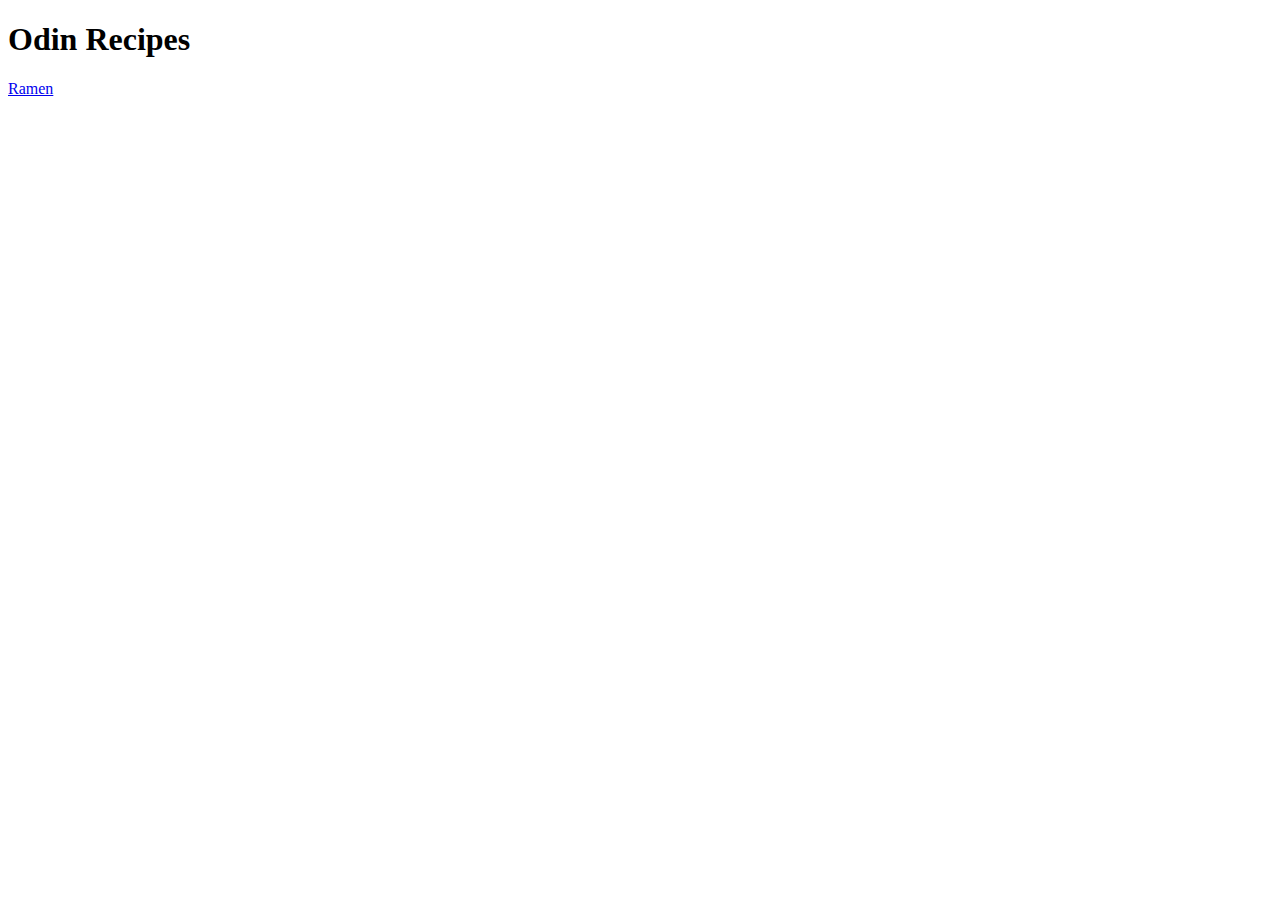
==== index.html @ 00886f46 "Built the basic structure of the index page, and the rough draft of the first recipe page. An image " ====
<!DOCTYPE html>
<html lang="en">
<head>
    <meta charset="UTF-8">
    <meta name="viewport" content="width=device-width, initial-scale=1.0">
    <title>Odin Recipes</title>
</head>
<body>
    <h1>Odin Recipes</h1>
    <a href="./recipes/ramen.html" target="_blank" rel="noopener noreferrer">Ramen</a>
</body>
</html>
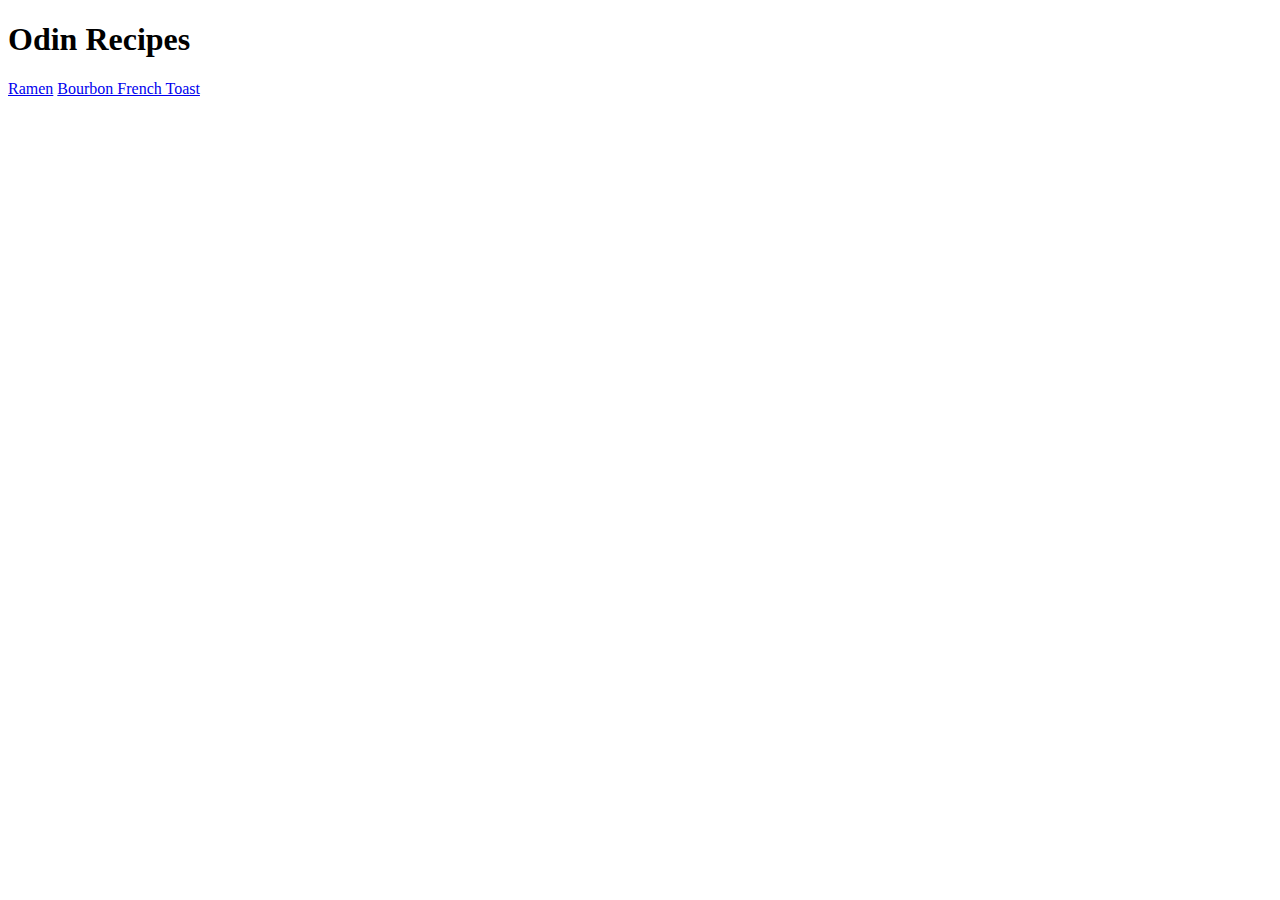
==== commit 81a73a98: "Added html page for toasted cheese and bourbon french toast. Added pictures for both pages. Complete" ====
--- a/index.html
+++ b/index.html
@@ -8,5 +8,6 @@
 <body>
     <h1>Odin Recipes</h1>
     <a href="./recipes/ramen.html" target="_blank" rel="noopener noreferrer">Ramen</a>
+    <a href="./recipes/bourbonfrenchtoast.html" target="_blank" rel="noopener noreferrer">Bourbon French Toast</a>
 </body>
 </html>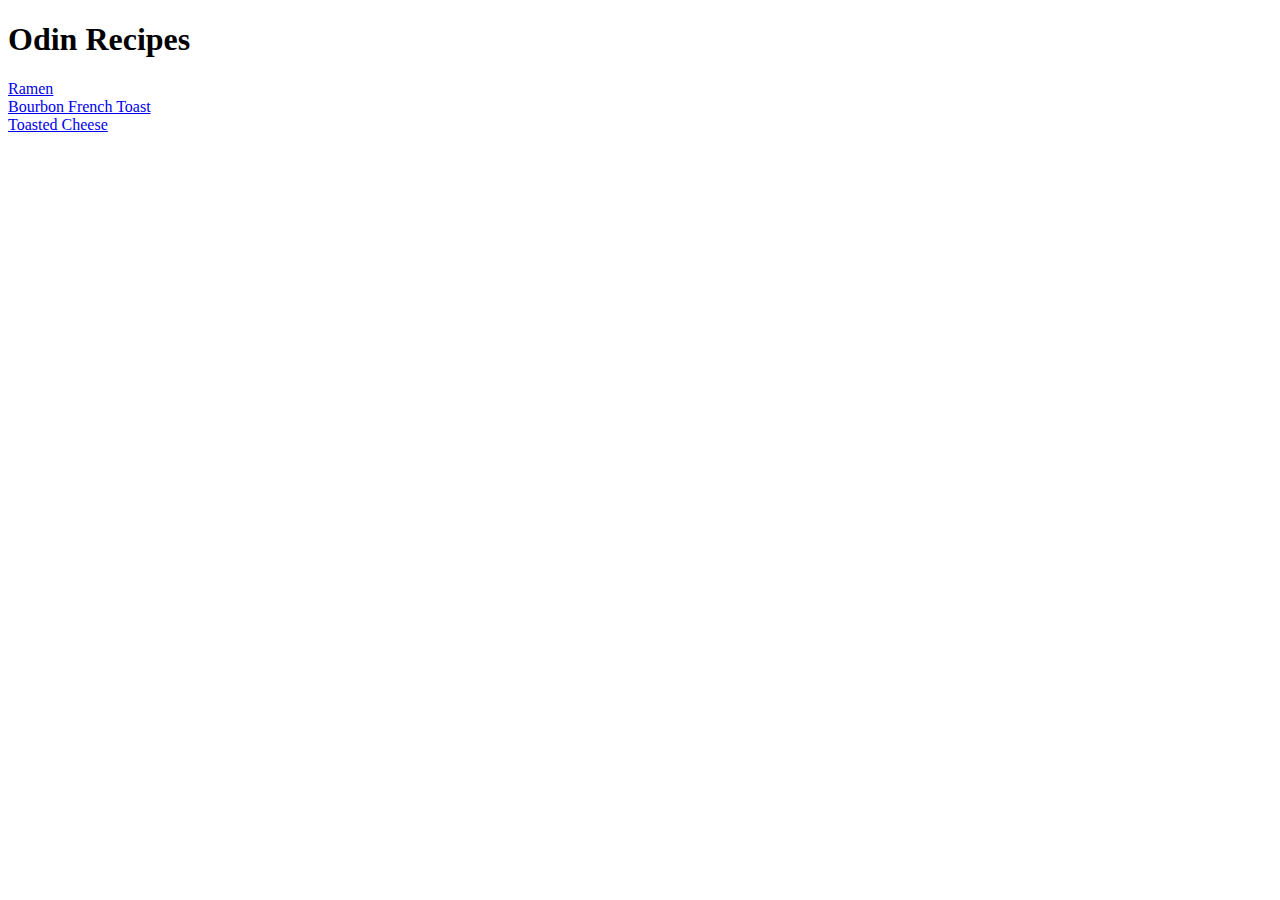
==== commit eb39852e: "Corrected links in index page and added page breaks to better space things." ====
--- a/index.html
+++ b/index.html
@@ -8,6 +8,11 @@
 <body>
     <h1>Odin Recipes</h1>
     <a href="./recipes/ramen.html" target="_blank" rel="noopener noreferrer">Ramen</a>
+    <br>
     <a href="./recipes/bourbonfrenchtoast.html" target="_blank" rel="noopener noreferrer">Bourbon French Toast</a>
+    <br>
+    <a href="./recipes/toastedcheese.html" target="_blank" rel="noopener noreferrer">Toasted Cheese</a>
+    <br>
+    
 </body>
 </html>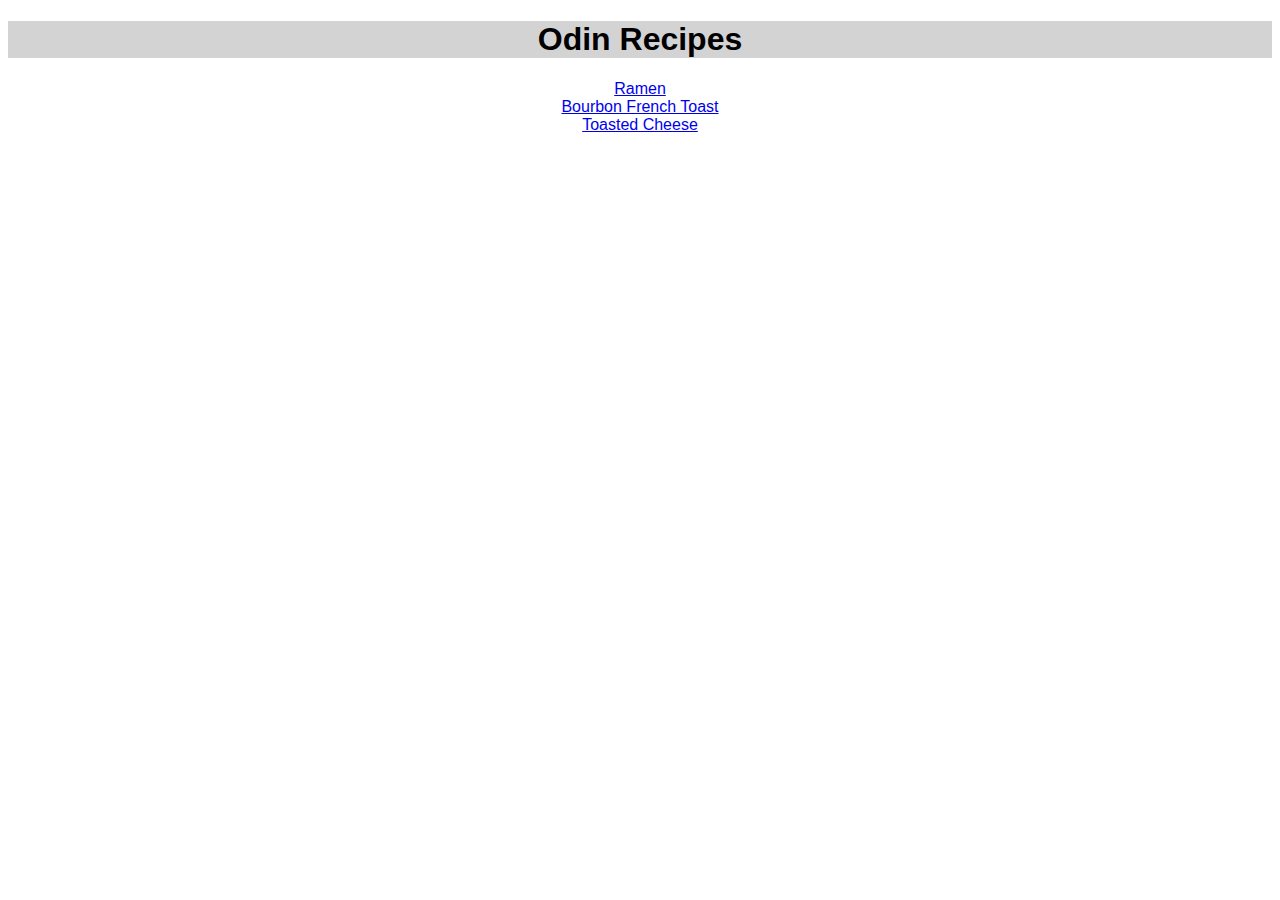
==== commit 3169f59e: "Added CSS styling to all html pages" ====
--- a/index.html
+++ b/index.html
@@ -4,6 +4,7 @@
     <meta charset="UTF-8">
     <meta name="viewport" content="width=device-width, initial-scale=1.0">
     <title>Odin Recipes</title>
+    <link rel="stylesheet" href="./style.css">
 </head>
 <body>
     <h1>Odin Recipes</h1>
--- a/style.css
+++ b/style.css
@@ -0,0 +1,24 @@
+/* Style Sheet */
+body {
+    font-family: Arial, Helvetica, sans-serif;
+    text-align: center;
+}
+
+h1,
+h2,
+h3,
+h4,
+h5 {
+    font-weight: bold;
+    background-color: lightgray;
+}
+
+p {
+    background-color: white;
+}
+
+li {
+    background-color: black;
+    color: white;
+    text-align: left;
+}